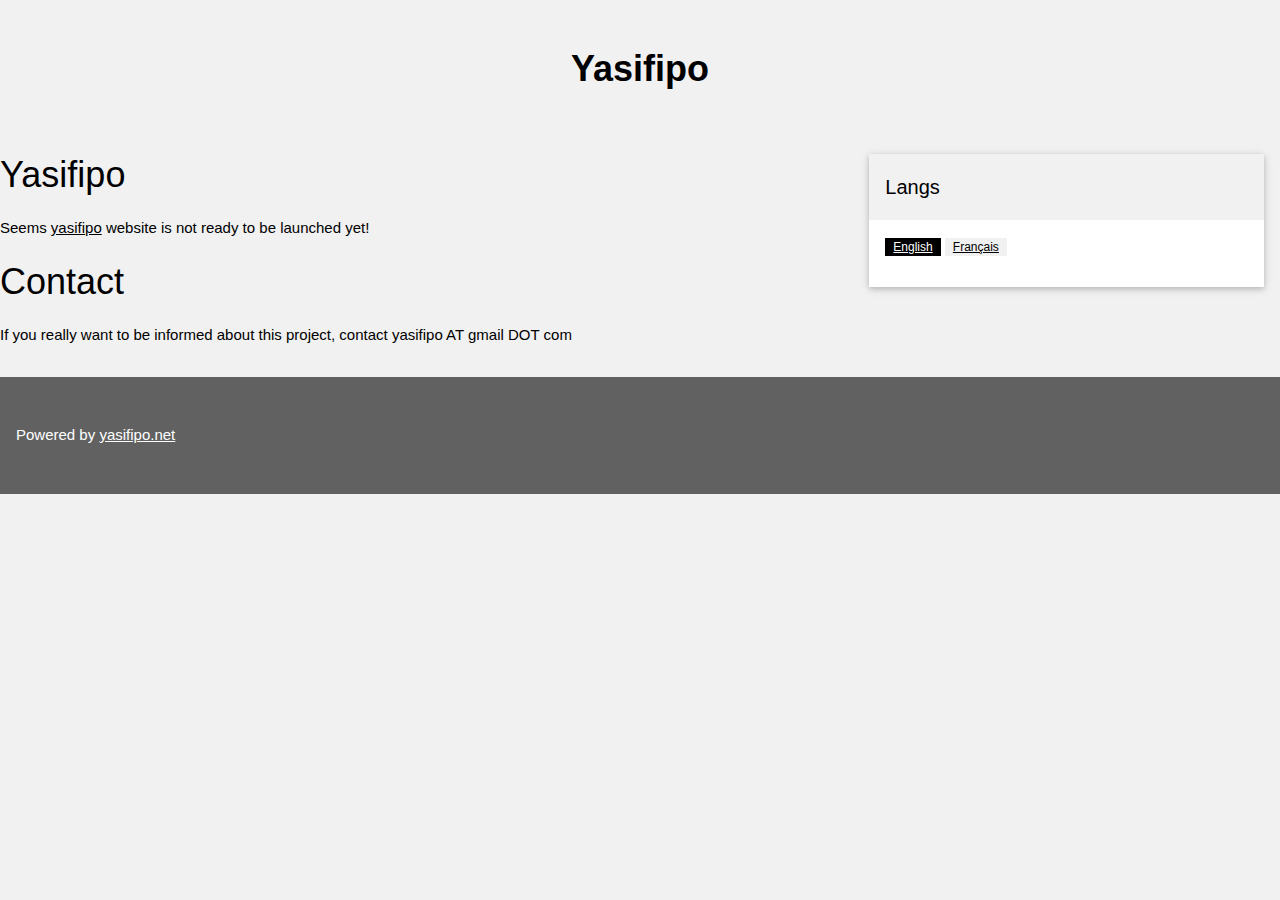
==== index.html @ 02ced57f "initial commit" ====
<meta http-equiv="content-type" content="text/html; charset=utf-8">
<html>
	<head>
		<title>
Yasifipo
</title>
		

		<link rel="stylesheet" href="static/css/cucumber.css">
		<link rel="stylesheet" href="static/css/yasifipo.css">
		<link rel="shortcut icon" href="static/favicon.ico">
	</head>

	<body class="w3-light-grey">
		
		




<!-- Header -->
<header class="w3-container w3-center w3-padding-32">
  <h1><b>Yasifipo</b></h1>
</header>

<!-- w3-content defines a container for fixed size centered content,
and is wrapped around the whole page content, except for the footer -->
<div class="w3-content" style="max-width:1400px">

<!-- Grid -->
<div class="w3-row">

<div class="w3-col l8 s12">
<h1>Yasifipo</h1>
<p>Seems <a href="http://yasifipo.net">yasifipo</a> website is not ready to be launched yet!</p>
<h1>Contact</h1>
<p>If you really want to be informed about this project, contact yasifipo AT gmail DOT com</p>
</div>

<!--  sidebar -->
<div class="w3-col l4">
<!-- Langs -->


<div class="w3-card w3-margin">
	<div class="w3-container w3-padding w3-light-grey">
		<h4>Langs</h4>
	</div>
	<div class="w3-container w3-white">
	<p>
	
	
		<span class="w3-tag w3-black w3-small w3-margin-bottom"><a href="index.html">English</a></span>
	
	
	
		<span class="w3-tag w3-light-grey w3-small w3-margin-bottom"><a href="fr/index.html">Français</a></span>
	
	
	</p>
</div>
</div>




<!-- Menu -->



<!-- Labels / tags -->



</div>

</div>

</div>


		<!-- Footer -->
<footer class="w3-container w3-dark-grey w3-padding-32 w3-margin-top">
  <p>Powered by <a href="http://yasifipo.net" target="_blank">yasifipo.net</a></p>
</footer>
	</body>
</html>
---- static/css/cucumber.css ----
.yasifipo {
  position: absolute;
	display: block;
  z-index: 99;
}

.cucumber-prez {
  background: #222;
  background-color: #222;
  color: #fff;
}

.cucumber-prez a {
  color: inherit;
  text-decoration: none;
  -webkit-transition: color .15s ease;
  -moz-transition: color .15s ease;
  transition: color .15s ease; }

.cucumber-prez a:hover {
  color: inherit;
  text-shadow: none;
  border: none; }

.cucumber {
  height: 30px;
}

.cucumber a {
  text-decoration: none;
  -webkit-transition: color .15s ease;
  -moz-transition: color .15s ease;
  transition: color .15s ease; }

.cucumber a:hover {
  text-shadow: none;
  border: none; }
---- static/css/yasifipo.css ----
/* freely inspired by w3 blog template */
/* W3.CSS 4.07 December 2017 by Jan Egil and Borge Refsnes */
html{box-sizing:border-box}*,*:before,*:after{box-sizing:inherit}
/* Extract from normalize.css by Nicolas Gallagher and Jonathan Neal git.io/normalize */
html{-ms-text-size-adjust:100%;-webkit-text-size-adjust:100%}body{margin:0}
article,aside,details,figcaption,figure,footer,header,main,menu,nav,section,summary{display:block}
audio,canvas,progress,video{display:inline-block}progress{vertical-align:baseline}
audio:not([controls]){display:none;height:0}[hidden],template{display:none}
a{background-color:transparent;-webkit-text-decoration-skip:objects}
a:active,a:hover{outline-width:0}abbr[title]{border-bottom:none;text-decoration:underline;text-decoration:underline dotted}
dfn{font-style:italic}mark{background:#ff0;color:#000}
small{font-size:80%}sub,sup{font-size:75%;line-height:0;position:relative;vertical-align:baseline}
sub{bottom:-0.25em}sup{top:-0.5em}figure{margin:1em 40px}img{border-style:none}svg:not(:root){overflow:hidden}
code,kbd,pre,samp{font-family:monospace,monospace;font-size:1em}hr{box-sizing:content-box;height:0;overflow:visible}
button,input,select,textarea{font:inherit;margin:0}optgroup{font-weight:bold}
button,input{overflow:visible}button,select{text-transform:none}
button,html [type=button],[type=reset],[type=submit]{-webkit-appearance:button}
button::-moz-focus-inner, [type=button]::-moz-focus-inner, [type=reset]::-moz-focus-inner, [type=submit]::-moz-focus-inner{border-style:none;padding:0}
button:-moz-focusring, [type=button]:-moz-focusring, [type=reset]:-moz-focusring, [type=submit]:-moz-focusring{outline:1px dotted ButtonText}
fieldset{border:1px solid #c0c0c0;margin:0 2px;padding:.35em .625em .75em}
legend{color:inherit;display:table;max-width:100%;padding:0;white-space:normal}textarea{overflow:auto}
[type=checkbox],[type=radio]{padding:0}
[type=number]::-webkit-inner-spin-button,[type=number]::-webkit-outer-spin-button{height:auto}
[type=search]{-webkit-appearance:textfield;outline-offset:-2px}
[type=search]::-webkit-search-cancel-button,[type=search]::-webkit-search-decoration{-webkit-appearance:none}
::-webkit-input-placeholder{color:inherit;opacity:0.54}
::-webkit-file-upload-button{-webkit-appearance:button;font:inherit}
/* End extract */
html,body{font-family:Verdana,sans-serif;font-size:15px;line-height:1.5}html{overflow-x:hidden}
h1{font-size:36px}h2{font-size:30px}h3{font-size:24px}h4{font-size:20px}h5{font-size:18px}h6{font-size:16px}.w3-serif{font-family:serif}
h1,h2,h3,h4,h5,h6{font-family:"Segoe UI",Arial,sans-serif;font-weight:400;margin:10px 0}.w3-wide{letter-spacing:4px}
hr{border:0;border-top:1px solid #eee;margin:20px 0}
.w3-image{max-width:100%;height:auto}img{vertical-align:middle}a{color:inherit}
.w3-table,.w3-table-all{border-collapse:collapse;border-spacing:0;width:100%;display:table}.w3-table-all{border:1px solid #ccc}
.w3-bordered tr,.w3-table-all tr{border-bottom:1px solid #ddd}.w3-striped tbody tr:nth-child(even){background-color:#f1f1f1}
.w3-table-all tr:nth-child(odd){background-color:#fff}.w3-table-all tr:nth-child(even){background-color:#f1f1f1}
.w3-hoverable tbody tr:hover,.w3-ul.w3-hoverable li:hover{background-color:#ccc}.w3-centered tr th,.w3-centered tr td{text-align:center}
.w3-table td,.w3-table th,.w3-table-all td,.w3-table-all th{padding:8px 8px;display:table-cell;text-align:left;vertical-align:top}
.w3-table th:first-child,.w3-table td:first-child,.w3-table-all th:first-child,.w3-table-all td:first-child{padding-left:16px}
.w3-btn,.w3-button{border:none;display:inline-block;outline:0;padding:8px 16px;vertical-align:middle;overflow:hidden;text-decoration:none;color:inherit;background-color:inherit;text-align:center;cursor:pointer;white-space:nowrap}
.w3-btn:hover{box-shadow:0 8px 16px 0 rgba(0,0,0,0.2),0 6px 20px 0 rgba(0,0,0,0.19)}
.w3-btn,.w3-button{-webkit-touch-callout:none;-webkit-user-select:none;-khtml-user-select:none;-moz-user-select:none;-ms-user-select:none;user-select:none}
.w3-disabled,.w3-btn:disabled,.w3-button:disabled{cursor:not-allowed;opacity:0.3}.w3-disabled *,:disabled *{pointer-events:none}
.w3-btn.w3-disabled:hover,.w3-btn:disabled:hover{box-shadow:none}
.w3-badge,.w3-tag{background-color:#000;color:#fff;display:inline-block;padding-left:8px;padding-right:8px;text-align:center}.w3-badge{border-radius:50%}
.w3-ul{list-style-type:none;padding:0;margin:0}.w3-ul li{padding:8px 16px;border-bottom:1px solid #ddd}.w3-ul li:last-child{border-bottom:none}
.w3-tooltip,.w3-display-container{position:relative}.w3-tooltip .w3-text{display:none}.w3-tooltip:hover .w3-text{display:inline-block}
.w3-ripple:active{opacity:0.5}.w3-ripple{transition:opacity 0s}
.w3-input{padding:8px;display:block;border:none;border-bottom:1px solid #ccc;width:100%}
.w3-select{padding:9px 0;width:100%;border:none;border-bottom:1px solid #ccc}
.w3-dropdown-click,.w3-dropdown-hover{position:relative;display:inline-block;cursor:pointer}
.w3-dropdown-hover:hover .w3-dropdown-content{display:block;z-index:1}
.w3-dropdown-hover:first-child,.w3-dropdown-click:hover{background-color:#ccc;color:#000}
.w3-dropdown-hover:hover > .w3-button:first-child,.w3-dropdown-click:hover > .w3-button:first-child{background-color:#ccc;color:#000}
.w3-dropdown-content{cursor:auto;color:#000;background-color:#fff;display:none;position:absolute;min-width:160px;margin:0;padding:0}
.w3-check,.w3-radio{width:24px;height:24px;position:relative;top:6px}
.w3-sidebar{height:100%;width:200px;background-color:#fff;position:fixed!important;z-index:1;overflow:auto}
.w3-bar-block .w3-dropdown-hover,.w3-bar-block .w3-dropdown-click{width:100%}
.w3-bar-block .w3-dropdown-hover .w3-dropdown-content,.w3-bar-block .w3-dropdown-click .w3-dropdown-content{min-width:100%}
.w3-bar-block .w3-dropdown-hover .w3-button,.w3-bar-block .w3-dropdown-click .w3-button{width:100%;text-align:left;padding:8px 16px}
.w3-main,#main{transition:margin-left .4s}
.w3-modal{z-index:3;display:none;padding-top:100px;position:fixed;left:0;top:0;width:100%;height:100%;overflow:auto;background-color:rgb(0,0,0);background-color:rgba(0,0,0,0.4)}
.w3-modal-content{margin:auto;background-color:#fff;position:relative;padding:0;outline:0;width:600px}
.w3-bar{width:100%;overflow:hidden}.w3-center .w3-bar{display:inline-block;width:auto}
.w3-bar .w3-bar-item{padding:8px 16px;float:left;width:auto;border:none;outline:none;display:block}
.w3-bar .w3-dropdown-hover,.w3-bar .w3-dropdown-click{position:static;float:left}
.w3-bar .w3-button{white-space:normal}
.w3-bar-block .w3-bar-item{width:100%;display:block;padding:8px 16px;text-align:left;border:none;outline:none;white-space:normal;float:none}
.w3-bar-block.w3-center .w3-bar-item{text-align:center}.w3-block{display:block;width:100%}
.w3-responsive{display:block;overflow-x:auto}
.w3-container:after,.w3-container:before,.w3-panel:after,.w3-panel:before,.w3-row:after,.w3-row:before,.w3-row-padding:after,.w3-row-padding:before,
.w3-cell-row:before,.w3-cell-row:after,.w3-clear:after,.w3-clear:before,.w3-bar:before,.w3-bar:after{content:"";display:table;clear:both}
.w3-col,.w3-half,.w3-third,.w3-twothird,.w3-threequarter,.w3-quarter{float:left;width:100%}
.w3-col.s1{width:8.33333%}.w3-col.s2{width:16.66666%}.w3-col.s3{width:24.99999%}.w3-col.s4{width:33.33333%}
.w3-col.s5{width:41.66666%}.w3-col.s6{width:49.99999%}.w3-col.s7{width:58.33333%}.w3-col.s8{width:66.66666%}
.w3-col.s9{width:74.99999%}.w3-col.s10{width:83.33333%}.w3-col.s11{width:91.66666%}.w3-col.s12{width:99.99999%}
@media (min-width:601px){.w3-col.m1{width:8.33333%}.w3-col.m2{width:16.66666%}.w3-col.m3,.w3-quarter{width:24.99999%}.w3-col.m4,.w3-third{width:33.33333%}
.w3-col.m5{width:41.66666%}.w3-col.m6,.w3-half{width:49.99999%}.w3-col.m7{width:58.33333%}.w3-col.m8,.w3-twothird{width:66.66666%}
.w3-col.m9,.w3-threequarter{width:74.99999%}.w3-col.m10{width:83.33333%}.w3-col.m11{width:91.66666%}.w3-col.m12{width:99.99999%}}
@media (min-width:993px){.w3-col.l1{width:8.33333%}.w3-col.l2{width:16.66666%}.w3-col.l3{width:24.99999%}.w3-col.l4{width:33.33333%}
.w3-col.l5{width:41.66666%}.w3-col.l6{width:49.99999%}.w3-col.l7{width:58.33333%}.w3-col.l8{width:66.66666%}
.w3-col.l9{width:74.99999%}.w3-col.l10{width:83.33333%}.w3-col.l11{width:91.66666%}.w3-col.l12{width:99.99999%}}
.w3-content{max-width:980px;margin:auto}.w3-rest{overflow:hidden}
.w3-cell-row{display:table;width:100%}.w3-cell{display:table-cell}
.w3-cell-top{vertical-align:top}.w3-cell-middle{vertical-align:middle}.w3-cell-bottom{vertical-align:bottom}
.w3-hide{display:none!important}.w3-show-block,.w3-show{display:block!important}.w3-show-inline-block{display:inline-block!important}
@media (max-width:600px){.w3-modal-content{margin:0 10px;width:auto!important}.w3-modal{padding-top:30px}
.w3-dropdown-hover.w3-mobile .w3-dropdown-content,.w3-dropdown-click.w3-mobile .w3-dropdown-content{position:relative}
.w3-hide-small{display:none!important}.w3-mobile{display:block;width:100%!important}.w3-bar-item.w3-mobile,.w3-dropdown-hover.w3-mobile,.w3-dropdown-click.w3-mobile{text-align:center}
.w3-dropdown-hover.w3-mobile,.w3-dropdown-hover.w3-mobile .w3-btn,.w3-dropdown-hover.w3-mobile .w3-button,.w3-dropdown-click.w3-mobile,.w3-dropdown-click.w3-mobile .w3-btn,.w3-dropdown-click.w3-mobile .w3-button{width:100%}}
@media (max-width:768px){.w3-modal-content{width:500px}.w3-modal{padding-top:50px}}
@media (min-width:993px){.w3-modal-content{width:900px}.w3-hide-large{display:none!important}.w3-sidebar.w3-collapse{display:block!important}}
@media (max-width:992px) and (min-width:601px){.w3-hide-medium{display:none!important}}
@media (max-width:992px){.w3-sidebar.w3-collapse{display:none}.w3-main{margin-left:0!important;margin-right:0!important}}
.w3-top,.w3-bottom{position:fixed;width:100%;z-index:1}.w3-top{top:0}.w3-bottom{bottom:0}
.w3-overlay{position:fixed;display:none;width:100%;height:100%;top:0;left:0;right:0;bottom:0;background-color:rgba(0,0,0,0.5);z-index:2}
.w3-display-topleft{position:absolute;left:0;top:0}.w3-display-topright{position:absolute;right:0;top:0}
.w3-display-bottomleft{position:absolute;left:0;bottom:0}.w3-display-bottomright{position:absolute;right:0;bottom:0}
.w3-display-middle{position:absolute;top:50%;left:50%;transform:translate(-50%,-50%);-ms-transform:translate(-50%,-50%)}
.w3-display-left{position:absolute;top:50%;left:0%;transform:translate(0%,-50%);-ms-transform:translate(-0%,-50%)}
.w3-display-right{position:absolute;top:50%;right:0%;transform:translate(0%,-50%);-ms-transform:translate(0%,-50%)}
.w3-display-topmiddle{position:absolute;left:50%;top:0;transform:translate(-50%,0%);-ms-transform:translate(-50%,0%)}
.w3-display-bottommiddle{position:absolute;left:50%;bottom:0;transform:translate(-50%,0%);-ms-transform:translate(-50%,0%)}
.w3-display-container:hover .w3-display-hover{display:block}.w3-display-container:hover span.w3-display-hover{display:inline-block}.w3-display-hover{display:none}
.w3-display-position{position:absolute}
.w3-circle{border-radius:50%}
.w3-round-small{border-radius:2px}.w3-round,.w3-round-medium{border-radius:4px}.w3-round-large{border-radius:8px}.w3-round-xlarge{border-radius:16px}.w3-round-xxlarge{border-radius:32px}
.w3-row-padding,.w3-row-padding>.w3-half,.w3-row-padding>.w3-third,.w3-row-padding>.w3-twothird,.w3-row-padding>.w3-threequarter,.w3-row-padding>.w3-quarter,.w3-row-padding>.w3-col{padding:0 8px}
.w3-container,.w3-panel{padding:0.01em 16px}.w3-panel{margin-top:16px;margin-bottom:16px}
.w3-code,.w3-codespan{font-family:Consolas,"courier new";font-size:16px}
.w3-code{width:auto;background-color:#fff;padding:8px 12px;border-left:4px solid #4CAF50;word-wrap:break-word}
.w3-codespan{color:crimson;background-color:#f1f1f1;padding-left:4px;padding-right:4px;font-size:110%}
.w3-card,.w3-card-2{box-shadow:0 2px 5px 0 rgba(0,0,0,0.16),0 2px 10px 0 rgba(0,0,0,0.12)}
.w3-card-4,.w3-hover-shadow:hover{box-shadow:0 4px 10px 0 rgba(0,0,0,0.2),0 4px 20px 0 rgba(0,0,0,0.19)}
.w3-spin{animation:w3-spin 2s infinite linear}@keyframes w3-spin{0%{transform:rotate(0deg)}100%{transform:rotate(359deg)}}
.w3-animate-fading{animation:fading 10s infinite}@keyframes fading{0%{opacity:0}50%{opacity:1}100%{opacity:0}}
.w3-animate-opacity{animation:opac 0.8s}@keyframes opac{from{opacity:0} to{opacity:1}}
.w3-animate-top{position:relative;animation:animatetop 0.4s}@keyframes animatetop{from{top:-300px;opacity:0} to{top:0;opacity:1}}
.w3-animate-left{position:relative;animation:animateleft 0.4s}@keyframes animateleft{from{left:-300px;opacity:0} to{left:0;opacity:1}}
.w3-animate-right{position:relative;animation:animateright 0.4s}@keyframes animateright{from{right:-300px;opacity:0} to{right:0;opacity:1}}
.w3-animate-bottom{position:relative;animation:animatebottom 0.4s}@keyframes animatebottom{from{bottom:-300px;opacity:0} to{bottom:0;opacity:1}}
.w3-animate-zoom {animation:animatezoom 0.6s}@keyframes animatezoom{from{transform:scale(0)} to{transform:scale(1)}}
.w3-animate-input{transition:width 0.4s ease-in-out}.w3-animate-input:focus{width:100%!important}
.w3-opacity,.w3-hover-opacity:hover{opacity:0.60}.w3-opacity-off,.w3-hover-opacity-off:hover{opacity:1}
.w3-opacity-max{opacity:0.25}.w3-opacity-min{opacity:0.75}
.w3-greyscale-max,.w3-grayscale-max,.w3-hover-greyscale:hover,.w3-hover-grayscale:hover{filter:grayscale(100%)}
.w3-greyscale,.w3-grayscale{filter:grayscale(75%)}.w3-greyscale-min,.w3-grayscale-min{filter:grayscale(50%)}
.w3-sepia{filter:sepia(75%)}.w3-sepia-max,.w3-hover-sepia:hover{filter:sepia(100%)}.w3-sepia-min{filter:sepia(50%)}
.w3-tiny{font-size:10px!important}.w3-small{font-size:12px!important}.w3-medium{font-size:15px!important}.w3-large{font-size:18px!important}
.w3-xlarge{font-size:24px!important}.w3-xxlarge{font-size:36px!important}.w3-xxxlarge{font-size:48px!important}.w3-jumbo{font-size:64px!important}
.w3-left-align{text-align:left!important}.w3-right-align{text-align:right!important}.w3-justify{text-align:justify!important}.w3-center{text-align:center!important}
.w3-border-0{border:0!important}.w3-border{border:1px solid #ccc!important}
.w3-border-top{border-top:1px solid #ccc!important}.w3-border-bottom{border-bottom:1px solid #ccc!important}
.w3-border-left{border-left:1px solid #ccc!important}.w3-border-right{border-right:1px solid #ccc!important}
.w3-topbar{border-top:6px solid #ccc!important}.w3-bottombar{border-bottom:6px solid #ccc!important}
.w3-leftbar{border-left:6px solid #ccc!important}.w3-rightbar{border-right:6px solid #ccc!important}
.w3-section,.w3-code{margin-top:16px!important;margin-bottom:16px!important}
.w3-margin{margin:16px!important}.w3-margin-top{margin-top:16px!important}.w3-margin-bottom{margin-bottom:16px!important}
.w3-margin-left{margin-left:16px!important}.w3-margin-right{margin-right:16px!important}
.w3-padding-small{padding:4px 8px!important}.w3-padding{padding:8px 16px!important}.w3-padding-large{padding:12px 24px!important}
.w3-padding-16{padding-top:16px!important;padding-bottom:16px!important}.w3-padding-24{padding-top:24px!important;padding-bottom:24px!important}
.w3-padding-32{padding-top:32px!important;padding-bottom:32px!important}.w3-padding-48{padding-top:48px!important;padding-bottom:48px!important}
.w3-padding-64{padding-top:64px!important;padding-bottom:64px!important}
.w3-left{float:left!important}.w3-right{float:right!important}
.w3-button:hover{color:#000!important;background-color:#ccc!important}
.w3-transparent,.w3-hover-none:hover{background-color:transparent!important}
.w3-hover-none:hover{box-shadow:none!important}
/* Colors */
.w3-amber,.w3-hover-amber:hover{color:#000!important;background-color:#ffc107!important}
.w3-aqua,.w3-hover-aqua:hover{color:#000!important;background-color:#00ffff!important}
.w3-blue,.w3-hover-blue:hover{color:#fff!important;background-color:#2196F3!important}
.w3-light-blue,.w3-hover-light-blue:hover{color:#000!important;background-color:#87CEEB!important}
.w3-brown,.w3-hover-brown:hover{color:#fff!important;background-color:#795548!important}
.w3-cyan,.w3-hover-cyan:hover{color:#000!important;background-color:#00bcd4!important}
.w3-blue-grey,.w3-hover-blue-grey:hover,.w3-blue-gray,.w3-hover-blue-gray:hover{color:#fff!important;background-color:#607d8b!important}
.w3-green,.w3-hover-green:hover{color:#fff!important;background-color:#4CAF50!important}
.w3-light-green,.w3-hover-light-green:hover{color:#000!important;background-color:#8bc34a!important}
.w3-indigo,.w3-hover-indigo:hover{color:#fff!important;background-color:#3f51b5!important}
.w3-khaki,.w3-hover-khaki:hover{color:#000!important;background-color:#f0e68c!important}
.w3-lime,.w3-hover-lime:hover{color:#000!important;background-color:#cddc39!important}
.w3-orange,.w3-hover-orange:hover{color:#000!important;background-color:#ff9800!important}
.w3-deep-orange,.w3-hover-deep-orange:hover{color:#fff!important;background-color:#ff5722!important}
.w3-pink,.w3-hover-pink:hover{color:#fff!important;background-color:#e91e63!important}
.w3-purple,.w3-hover-purple:hover{color:#fff!important;background-color:#9c27b0!important}
.w3-deep-purple,.w3-hover-deep-purple:hover{color:#fff!important;background-color:#673ab7!important}
.w3-red,.w3-hover-red:hover{color:#fff!important;background-color:#f44336!important}
.w3-sand,.w3-hover-sand:hover{color:#000!important;background-color:#fdf5e6!important}
.w3-teal,.w3-hover-teal:hover{color:#fff!important;background-color:#009688!important}
.w3-yellow,.w3-hover-yellow:hover{color:#000!important;background-color:#ffeb3b!important}
.w3-white,.w3-hover-white:hover{color:#000!important;background-color:#fff!important}
.w3-black,.w3-hover-black:hover{color:#fff!important;background-color:#000!important}
.w3-grey,.w3-hover-grey:hover,.w3-gray,.w3-hover-gray:hover{color:#000!important;background-color:#9e9e9e!important}
.w3-light-grey,.w3-hover-light-grey:hover,.w3-light-gray,.w3-hover-light-gray:hover{color:#000!important;background-color:#f1f1f1!important}
.w3-dark-grey,.w3-hover-dark-grey:hover,.w3-dark-gray,.w3-hover-dark-gray:hover{color:#fff!important;background-color:#616161!important}
.w3-pale-red,.w3-hover-pale-red:hover{color:#000!important;background-color:#ffdddd!important}
.w3-pale-green,.w3-hover-pale-green:hover{color:#000!important;background-color:#ddffdd!important}
.w3-pale-yellow,.w3-hover-pale-yellow:hover{color:#000!important;background-color:#ffffcc!important}
.w3-pale-blue,.w3-hover-pale-blue:hover{color:#000!important;background-color:#ddffff!important}
.w3-text-amber,.w3-hover-text-amber:hover{color:#ffc107!important}
.w3-text-aqua,.w3-hover-text-aqua:hover{color:#00ffff!important}
.w3-text-blue,.w3-hover-text-blue:hover{color:#2196F3!important}
.w3-text-light-blue,.w3-hover-text-light-blue:hover{color:#87CEEB!important}
.w3-text-brown,.w3-hover-text-brown:hover{color:#795548!important}
.w3-text-cyan,.w3-hover-text-cyan:hover{color:#00bcd4!important}
.w3-text-blue-grey,.w3-hover-text-blue-grey:hover,.w3-text-blue-gray,.w3-hover-text-blue-gray:hover{color:#607d8b!important}
.w3-text-green,.w3-hover-text-green:hover{color:#4CAF50!important}
.w3-text-light-green,.w3-hover-text-light-green:hover{color:#8bc34a!important}
.w3-text-indigo,.w3-hover-text-indigo:hover{color:#3f51b5!important}
.w3-text-khaki,.w3-hover-text-khaki:hover{color:#b4aa50!important}
.w3-text-lime,.w3-hover-text-lime:hover{color:#cddc39!important}
.w3-text-orange,.w3-hover-text-orange:hover{color:#ff9800!important}
.w3-text-deep-orange,.w3-hover-text-deep-orange:hover{color:#ff5722!important}
.w3-text-pink,.w3-hover-text-pink:hover{color:#e91e63!important}
.w3-text-purple,.w3-hover-text-purple:hover{color:#9c27b0!important}
.w3-text-deep-purple,.w3-hover-text-deep-purple:hover{color:#673ab7!important}
.w3-text-red,.w3-hover-text-red:hover{color:#f44336!important}
.w3-text-sand,.w3-hover-text-sand:hover{color:#fdf5e6!important}
.w3-text-teal,.w3-hover-text-teal:hover{color:#009688!important}
.w3-text-yellow,.w3-hover-text-yellow:hover{color:#d2be0e!important}
.w3-text-white,.w3-hover-text-white:hover{color:#fff!important}
.w3-text-black,.w3-hover-text-black:hover{color:#000!important}
.w3-text-grey,.w3-hover-text-grey:hover,.w3-text-gray,.w3-hover-text-gray:hover{color:#757575!important}
.w3-text-light-grey,.w3-hover-text-light-grey:hover,.w3-text-light-gray,.w3-hover-text-light-gray:hover{color:#f1f1f1!important}
.w3-text-dark-grey,.w3-hover-text-dark-grey:hover,.w3-text-dark-gray,.w3-hover-text-dark-gray:hover{color:#3a3a3a!important}
.w3-border-amber,.w3-hover-border-amber:hover{border-color:#ffc107!important}
.w3-border-aqua,.w3-hover-border-aqua:hover{border-color:#00ffff!important}
.w3-border-blue,.w3-hover-border-blue:hover{border-color:#2196F3!important}
.w3-border-light-blue,.w3-hover-border-light-blue:hover{border-color:#87CEEB!important}
.w3-border-brown,.w3-hover-border-brown:hover{border-color:#795548!important}
.w3-border-cyan,.w3-hover-border-cyan:hover{border-color:#00bcd4!important}
.w3-border-blue-grey,.w3-hover-border-blue-grey:hover,.w3-border-blue-gray,.w3-hover-border-blue-gray:hover{border-color:#607d8b!important}
.w3-border-green,.w3-hover-border-green:hover{border-color:#4CAF50!important}
.w3-border-light-green,.w3-hover-border-light-green:hover{border-color:#8bc34a!important}
.w3-border-indigo,.w3-hover-border-indigo:hover{border-color:#3f51b5!important}
.w3-border-khaki,.w3-hover-border-khaki:hover{border-color:#f0e68c!important}
.w3-border-lime,.w3-hover-border-lime:hover{border-color:#cddc39!important}
.w3-border-orange,.w3-hover-border-orange:hover{border-color:#ff9800!important}
.w3-border-deep-orange,.w3-hover-border-deep-orange:hover{border-color:#ff5722!important}
.w3-border-pink,.w3-hover-border-pink:hover{border-color:#e91e63!important}
.w3-border-purple,.w3-hover-border-purple:hover{border-color:#9c27b0!important}
.w3-border-deep-purple,.w3-hover-border-deep-purple:hover{border-color:#673ab7!important}
.w3-border-red,.w3-hover-border-red:hover{border-color:#f44336!important}
.w3-border-sand,.w3-hover-border-sand:hover{border-color:#fdf5e6!important}
.w3-border-teal,.w3-hover-border-teal:hover{border-color:#009688!important}
.w3-border-yellow,.w3-hover-border-yellow:hover{border-color:#ffeb3b!important}
.w3-border-white,.w3-hover-border-white:hover{border-color:#fff!important}
.w3-border-black,.w3-hover-border-black:hover{border-color:#000!important}
.w3-border-grey,.w3-hover-border-grey:hover,.w3-border-gray,.w3-hover-border-gray:hover{border-color:#9e9e9e!important}
.w3-border-light-grey,.w3-hover-border-light-grey:hover,.w3-border-light-gray,.w3-hover-border-light-gray:hover{border-color:#f1f1f1!important}
.w3-border-dark-grey,.w3-hover-border-dark-grey:hover,.w3-border-dark-gray,.w3-hover-border-dark-gray:hover{border-color:#616161!important}
.w3-border-pale-red,.w3-hover-border-pale-red:hover{border-color:#ffe7e7!important}.w3-border-pale-green,.w3-hover-border-pale-green:hover{border-color:#e7ffe7!important}
.w3-border-pale-yellow,.w3-hover-border-pale-yellow:hover{border-color:#ffffcc!important}.w3-border-pale-blue,.w3-hover-border-pale-blue:hover{border-color:#e7ffff!important}


.site-nav .menu-icon { display: none; }
.site-nav .trigger { display: none; }
.site-nav .page-link:not(:last-child) { margin-right: 20px; }
@media screen and (max-width: 600px) {
	.site-nav { position: absolute; top: 9px; right: 15px; background-color: #f1f1f1; border: 1px solid #000; border-radius: 5px; padding: 5px}
  .site-nav .menu-icon { display: block; float: right; width: 36px; height: 36px; line-height: 0; padding: 10px; text-align: center; }
  .site-nav .menu-icon > svg { width: 18px; height: 15px; }
  .site-nav .menu-icon > svg path { fill: #424242; }
  .site-nav .trigger { clear: both; display: none; }
  .site-nav:hover .trigger { display: block; padding-bottom: 5px; }
  .site-nav .page-link { display: block; padding: 5px 10px; margin-left: 20px; }
  .site-nav .page-link:not(:last-child) { margin-right: 0; }

	.site-nav .menu-header { display: none;}
}
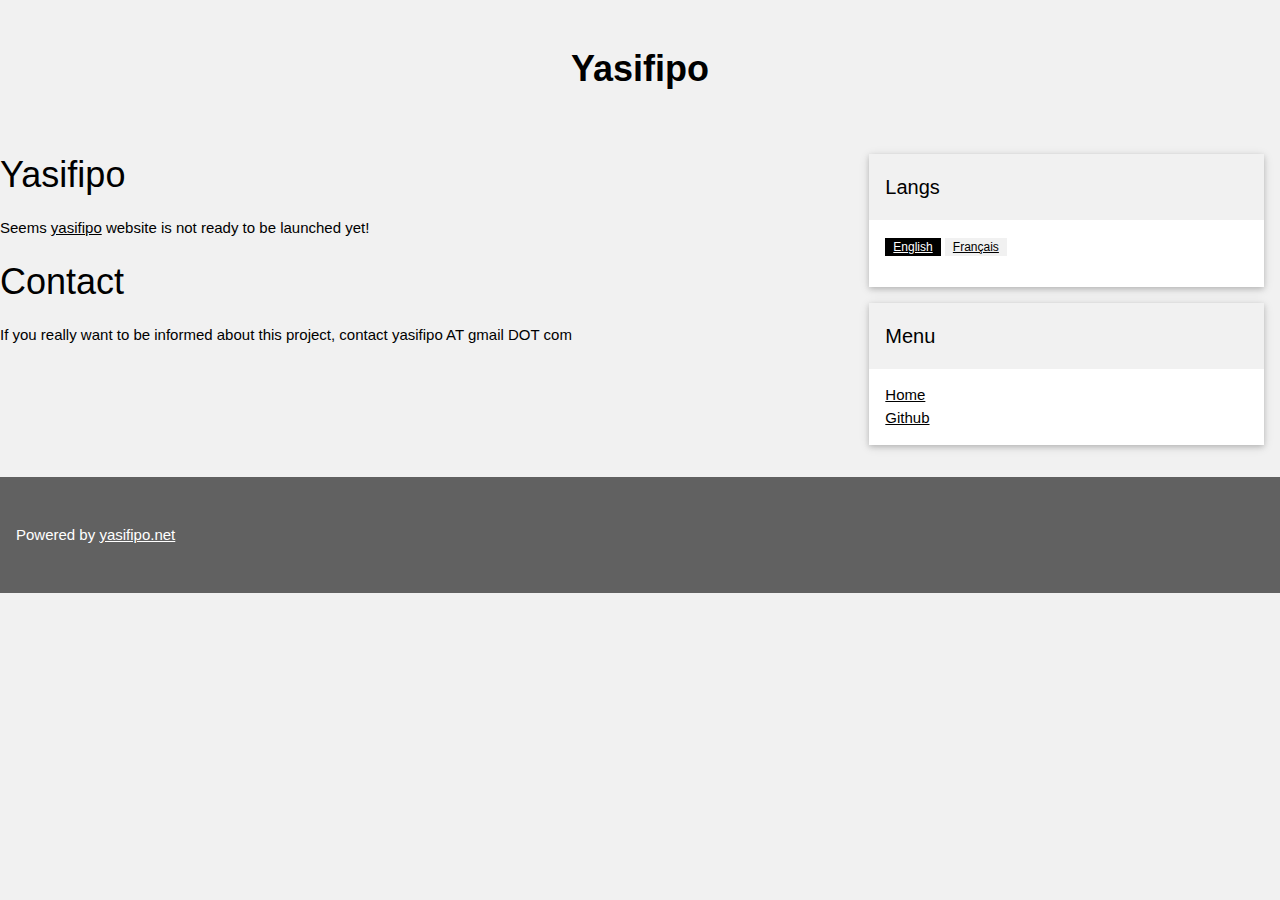
==== commit e216d935: "adding a main menu" ====
--- a/index.html
+++ b/index.html
@@ -67,6 +67,42 @@
 <!-- Menu -->
 
 
+<nav class="site-nav">
+	<a href="#" class="menu-icon">
+		<svg viewBox="0 0 18 15">
+			<path fill="#424242" d="M18,1.484c0,0.82-0.665,1.484-1.484,1.484H1.484C0.665,2.969,0,2.304,0,1.484l0,0C0,0.665,0.665,0,1.484,0 h15.031C17.335,0,18,0.665,18,1.484L18,1.484z"/>
+			<path fill="#424242" d="M18,7.516C18,8.335,17.335,9,16.516,9H1.484C0.665,9,0,8.335,0,7.516l0,0c0-0.82,0.665-1.484,1.484-1.484 h15.031C17.335,6.031,18,6.696,18,7.516L18,7.516z"/>
+			<path fill="#424242" d="M18,13.516C18,14.335,17.335,15,16.516,15H1.484C0.665,15,0,14.335,0,13.516l0,0 c0-0.82,0.665-1.484,1.484-1.484h15.031C17.335,12.031,18,12.696,18,13.516L18,13.516z"/>
+		</svg>
+	</a>
+
+<div class="w3-card w3-margin menu-header">
+	<div class="w3-container w3-padding w3-light-grey">
+		<h4>Menu</h4>
+	</div>
+	<div class="w3-container w3-white">
+	<p>
+	
+		<a href="/">Home</a><br/>
+	
+		<a href="https://github.com/yasifipo">Github</a><br/>
+	
+	</p>
+	</div>
+</div>
+
+<div class="trigger">
+
+<a href="/">Home</a><br/>
+
+<a href="https://github.com/yasifipo">Github</a><br/>
+
+</div>
+	</nav>
+
+
+
+
 
 <!-- Labels / tags -->
 
